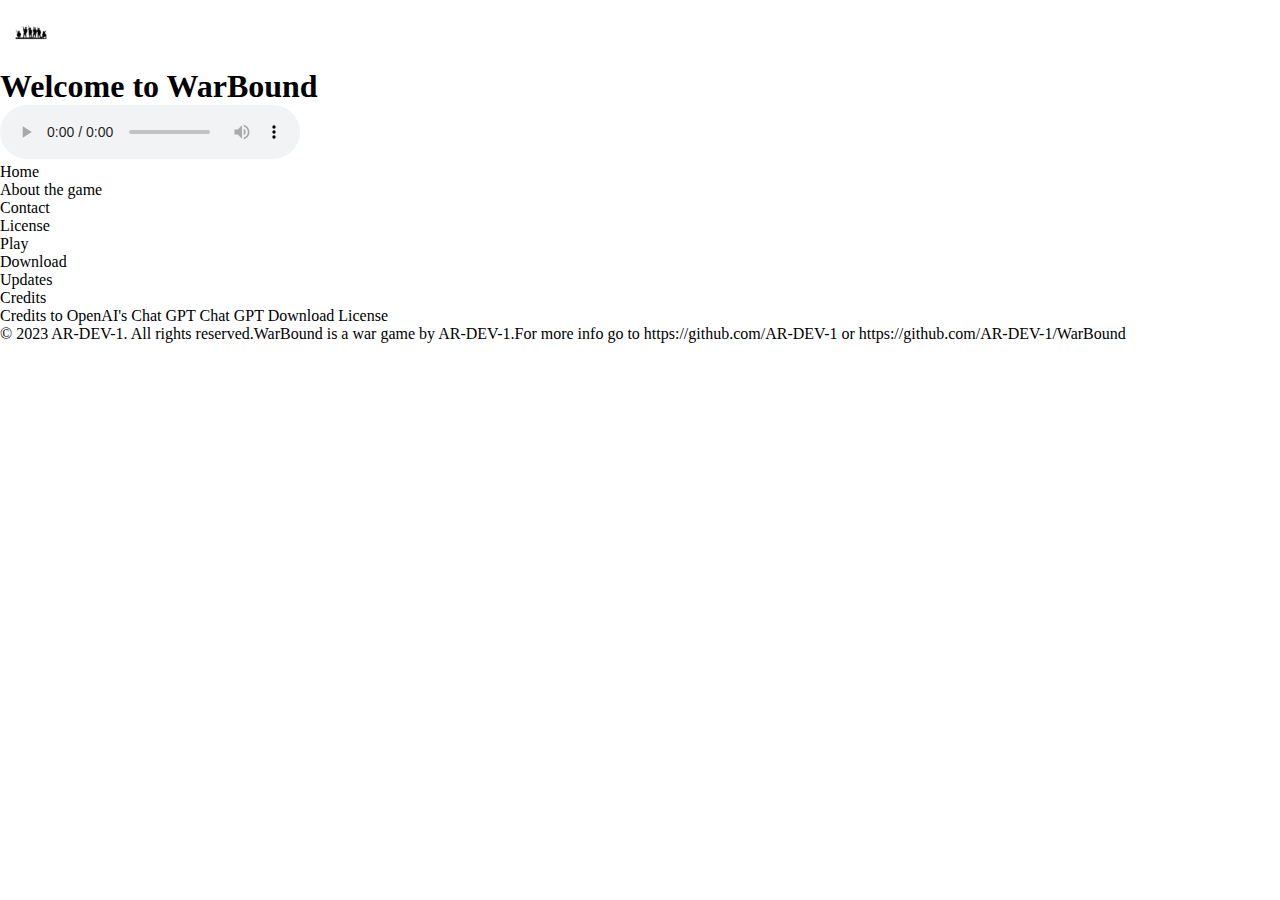
==== index.html @ 69f42ae3 "Update index.html" ====
<!DOCTYPE html>
<html lang="en">
<head>
    <meta charset="UTF-8">
    <meta name="viewport" content="width=device-width, initial-scale=1.0">
   
 
                   <title>WarBound</title>
                   <title>WarBound</title>
    
    <link rel="stylesheet" href="styles.css">
    <link rel="icon" href="favicon.ico" type="image/x-icon">
    <img src="logo.png" alt="Our Logo">
    


</head>
    
      <div class="text-splash">
    <h2 id="splash-heading"></h2>
    <p id="splash-text"></p>
  </div>
    
 <script src="script.js"></script>   
<body>
    <header>
                          <h1>Welcome to WarBound </h1>
        
        
          <audio controls>
    <source src="Heroes - AShamaluevMusic.mp3" type="audio/mpeg">
    Your browser does not support the audio element.
  </audio>
        
        
    </header>


    <nav>
        <ul>
            <li><a href="index.html">Home</a></li>
            
            <li><a href="about.html">About the game</a></li>
            
            <li><a href="contact.html">Contact</a></li>
            
            <li><a href="license.html">License</a></li>
            
            <li><a href="play.html">Play</a></li>
            
            <li><a href="download.html">Download</a></li>
            
            <li><a href="updates.html">Updates</a></li>
            
            <li><a href="credits.html">Credits</a></li>
        </ul>
    </nav>


    <a href="https://openai.com/">Credits to  OpenAI's Chat GPT</a>
    
    <a href="https://chat.openai.com"> Chat GPT</a>
    
    <a href="download.html">Download</a>
    
    <a href="license.html">License</a>



    <footer>
        <p>&copy; 2023 AR-DEV-1. All rights reserved.WarBound is a war game by AR-DEV-1.For more info go to https://github.com/AR-DEV-1 or https://github.com/AR-DEV-1/WarBound </p>
    </footer>
</body>
</html>
---- styles.css ----
/* styles.css */

/* General styles */
* {
  box-sizing: border-box;
  margin: 0;
  padding: 0;
}

body {
  background-image: url('war.jpg');
  background-repeat: no-repeat;
  background-size: cover;
}

a {
  color: black;
  text-decoration: none;
}

.container {
  max-width: 1200px;
  margin: 0 auto;
}

/* Header styles */
.header {
  display: flex;
  align-items: center;
  justify-content: space-between;
  padding: 20px;
}

.logo {
  font-size: 36px;
  font-weight: bold;
}

.nav {
  display: flex;
}

.nav-item {
  margin-left: 20px;
}

/* Hero styles */
.hero {
  height: 600px;
  background-image: url("hero.jpg");
  background-size: cover;
  background-position: center;
}

.hero-content {
  display: flex;
  flex-direction: column;
  align-items: center;
  justify-content: center;
  height: 100%;
}

.hero-title {
  font-size: 64px;
  text-align: center;
}

.hero-button {
  display: inline-block;
  padding: 15px 25px;
  border: none;
  border-radius: 5px;
  background-color: #f44336;
  color: white;
  font-size: 24px;

/* Add a hover effect to the button */
transition : transform .3s; 
}

.hero-button:hover {
 transform : scale(1.1); 
}

/* Games styles */
.games {
 display : grid; 
 grid-template-columns : repeat(3, minmax(0,1fr)); 
 gap :20px; 
 padding :20px; 
}

.game {
 position : relative; 
 overflow : hidden; 

/* Add a transition to the game image */
transition : transform .3s; 
}

.game-image {
 width :100%; 
 height :auto; 
 object-fit : cover; 

/* Add a hover effect to the game image */
transform : scale(1); 
}

.game:hover .game-image {
 transform : scale(1.1); 
}

.game-title {
 position : absolute; 
 bottom :0; 
 left :0; 
 right :0; 
 padding :10px; 
 background-color : rgba(0,0,0,0.5); 
 color : white; 
 font-size :24px; 
}
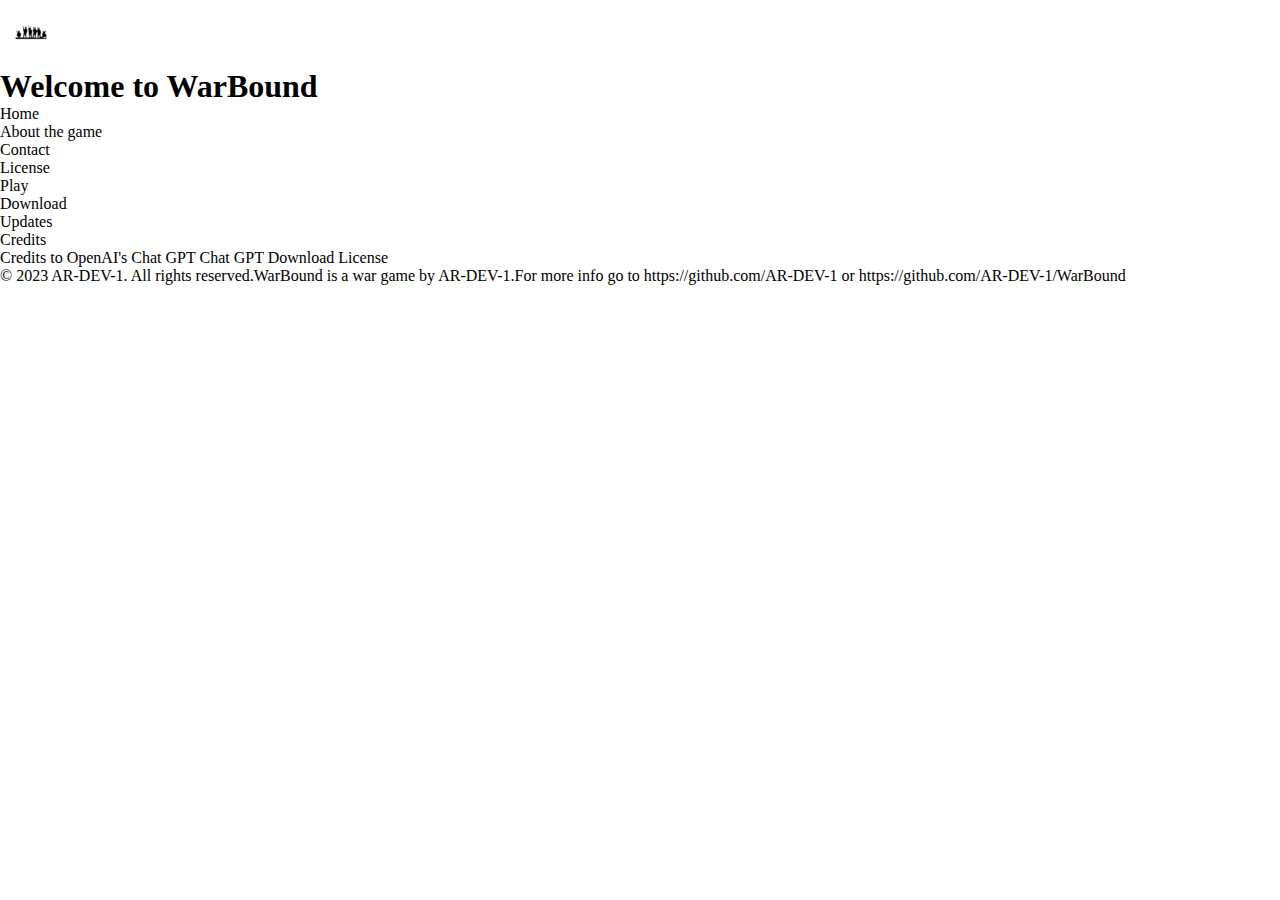
==== commit 77135125: "Update index.html" ====
--- a/index.html
+++ b/index.html
@@ -14,23 +14,14 @@
     
 
 
-</head>
-    
-      <div class="text-splash">
-    <h2 id="splash-heading"></h2>
-    <p id="splash-text"></p>
-  </div>
-    
- <script src="script.js"></script>   
+</head> 
 <body>
     <header>
                           <h1>Welcome to WarBound </h1>
-        
-        
-          <audio controls>
-    <source src="Heroes - AShamaluevMusic.mp3" type="audio/mpeg">
-    Your browser does not support the audio element.
-  </audio>
+        <audio autoplay loop>
+  <source src="Heroes - AShamaluevMusic.mp3" type="audio/mp3">
+ </audio>           
+      
         
         
     </header>
--- a/styles.css
+++ b/styles.css
@@ -22,7 +22,6 @@
   max-width: 1200px;
   margin: 0 auto;
 }
-
 /* Header styles */
 .header {
   display: flex;
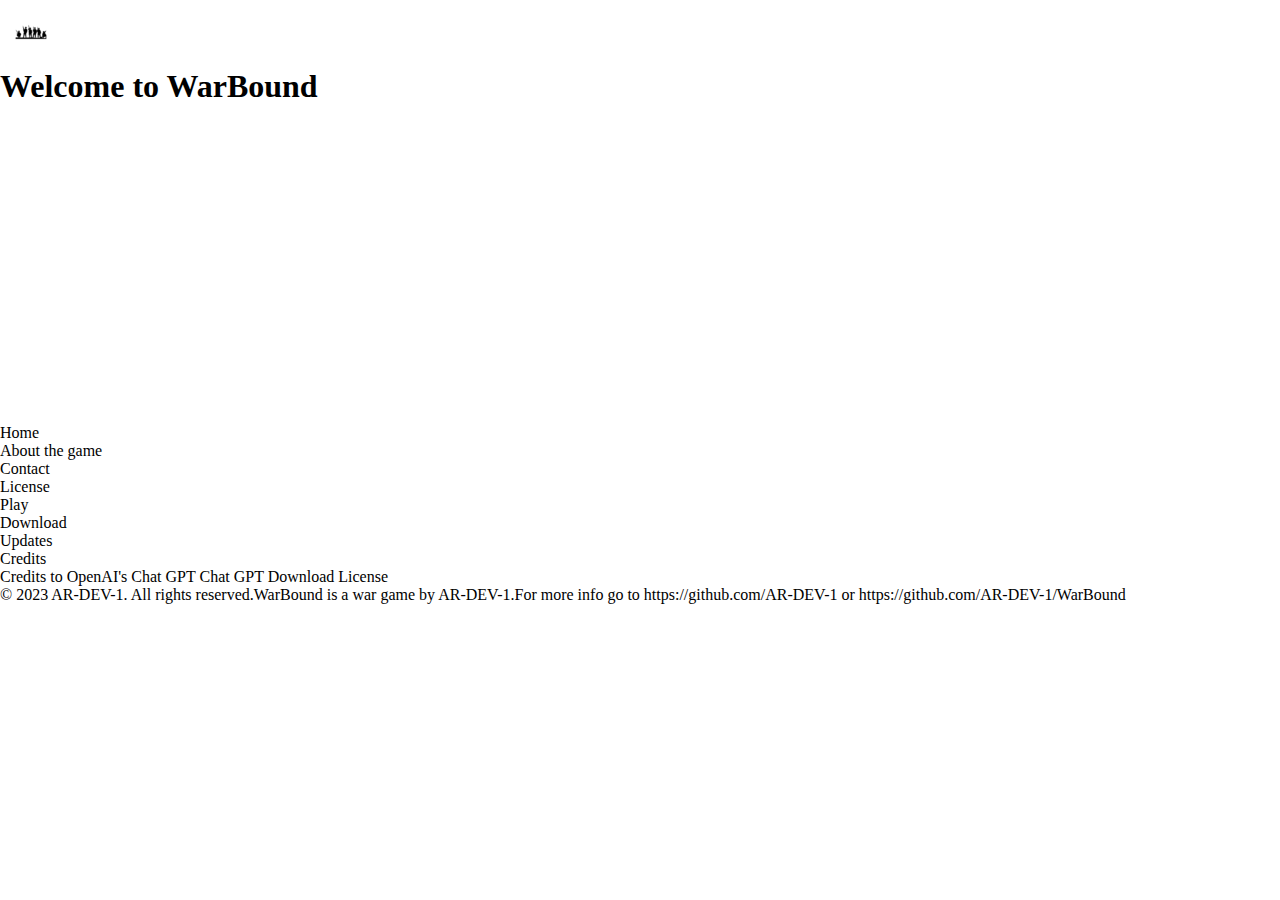
==== commit 39100bb5: "Update index.html" ====
--- a/index.html
+++ b/index.html
@@ -22,6 +22,8 @@
   <source src="Heroes - AShamaluevMusic.mp3" type="audio/mp3">
  </audio>           
       
+        <iframe width="560" height="315" src="https://www.youtube.com/embed/hbx7wMLOyGk" frameborder="0" allowfullscreen></iframe>
+
         
         
     </header>
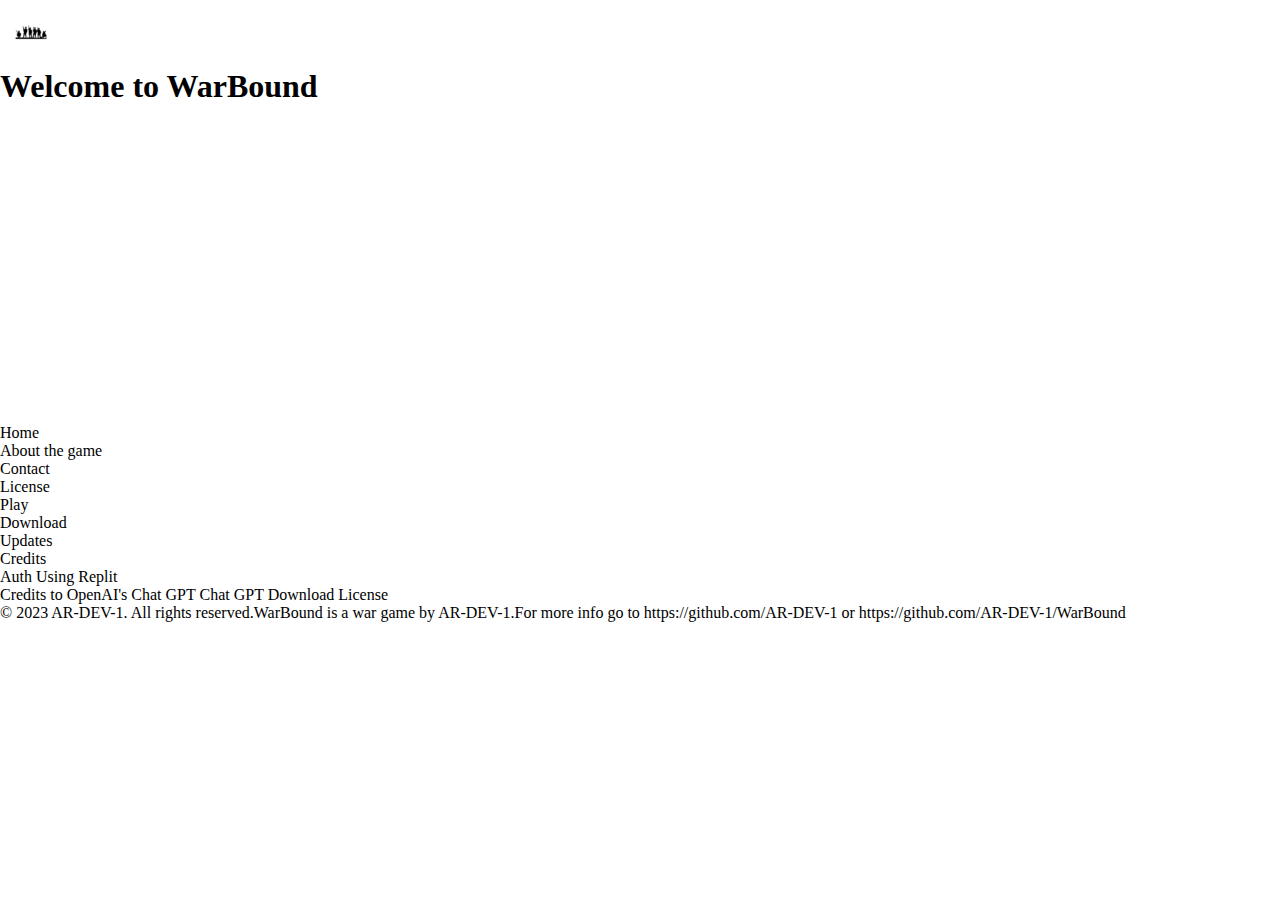
==== commit 8d609657: "Update index.html" ====
--- a/index.html
+++ b/index.html
@@ -23,6 +23,9 @@
  </audio>           
       
         <iframe width="560" height="315" src="https://www.youtube.com/embed/hbx7wMLOyGk" frameborder="0" allowfullscreen></iframe>
+        
+        <script src="https://apis.google.com/js/platform.js"></script>
+<div class="g-ytsubscribe" data-channelid="UC95rKrOmyEQo5LPH-MajacQ" data-layout="full" data-theme="dark" data-count="default"></div>
 
         
         
@@ -46,6 +49,9 @@
             <li><a href="updates.html">Updates</a></li>
             
             <li><a href="credits.html">Credits</a></li>
+            
+            <li><a href="replit.auth.html">Auth Using Replit</a></li>
+            
         </ul>
     </nav>
 
